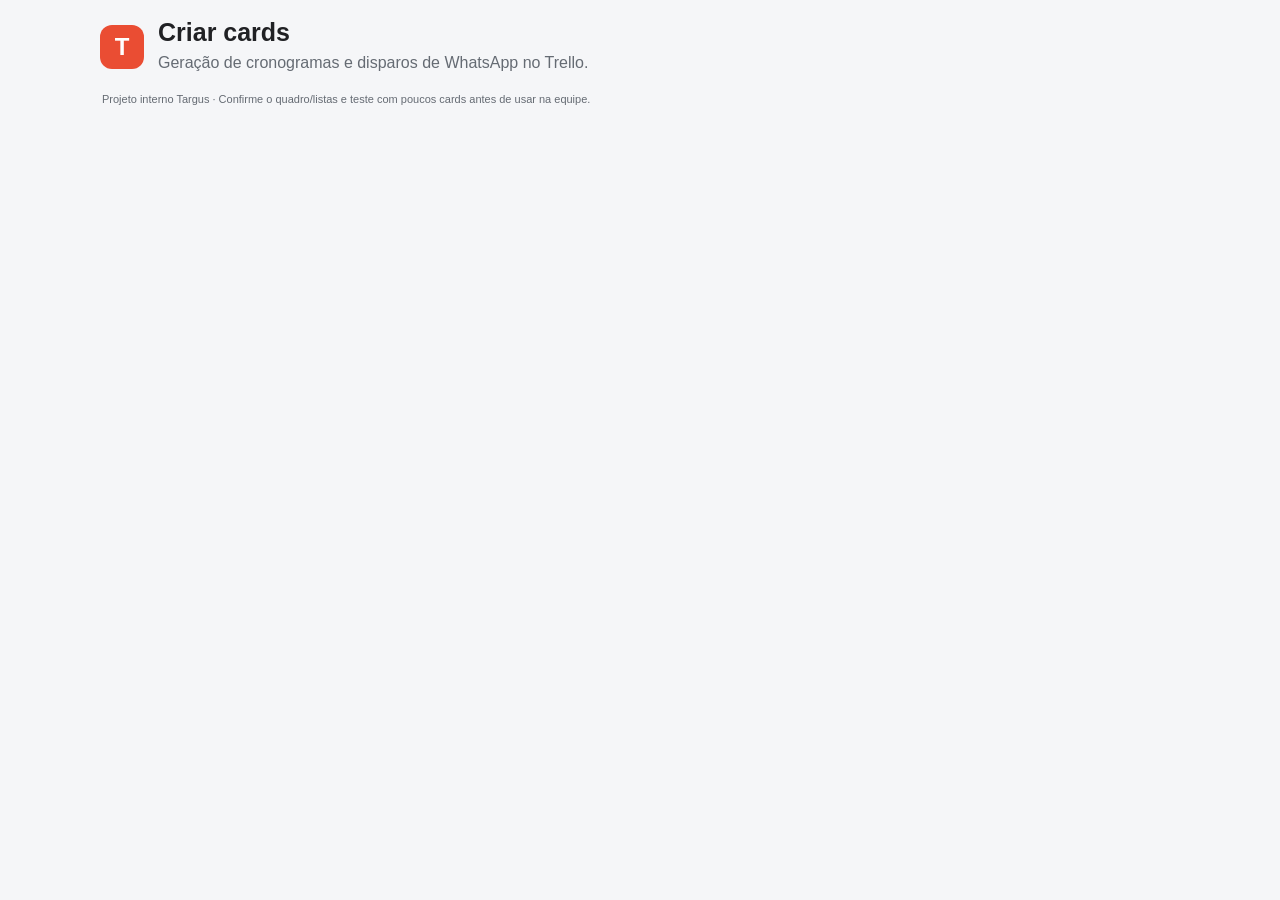
==== public/modal.html @ 8182cc25 "Primeiro commit" ====
<!doctype html>
<html lang="pt-BR">
<head>
  <meta charset="utf-8">
  <meta name="viewport" content="width=device-width, initial-scale=1">
  <title>Criar cards | Targus</title>
  <link rel="stylesheet" href="./styles.css">
</head>
<body>
  <main class="app-shell">
    <header class="page-header">
      <div class="brand-mark">T</div>
      <div>
        <h1>Criar cards</h1>
        <p>Geração de cronogramas e disparos de WhatsApp no Trello.</p>
      </div>
    </header>

    <section id="setupNotice" class="notice notice-warning hidden"></section>

    <section id="authPanel" class="panel hidden">
      <h2>Conectar ao Trello</h2>
      <p>Na primeira utilização, autorize o Power-Up a consultar listas e etiquetas e criar cards em seu nome.</p>
      <button id="connectButton" class="button button-primary" type="button">Conectar ao Trello</button>
      <p id="authError" class="error-text"></p>
    </section>

    <section id="mainPanel" class="hidden">
      <nav class="tabs" aria-label="Tipo de geração">
        <button class="tab-button active" data-tab="content" type="button">Cronograma de conteúdo</button>
        <button class="tab-button" data-tab="whatsapp" type="button">Disparo WhatsApp</button>
      </nav>

      <section id="contentTab" class="panel tab-panel">
        <h2>1. Definir destino e tipo</h2>
        <div class="form-grid">
          <label>Área / quadro de destino
            <select id="contentArea" required>
              <option value="instagram">Instagram</option>
              <option value="prospeccao">Prospecção</option>
            </select>
          </label>
          <label>Tipo de card / etiqueta
            <select id="contentType" required></select>
          </label>
          <label>Lista de destino no Trello
            <select id="contentList" required></select>
          </label>
          <label>Responsável (opcional)
            <select id="contentMember"><option value="">Sem responsável</option></select>
          </label>
        </div>
        <p class="helper">O tipo selecionado define a etiqueta. A lista de destino começa com a lista de mesmo nome; você pode alterá-la se necessário.</p>

        <h2>2. Datas e temas</h2>
        <p class="helper">Preencha até 4 cards. Informe a data planejada de publicação; o prazo do card será definido automaticamente para 3 dias antes, às 9h.</p>
        <div id="contentRows" class="date-rows"></div>
        <div class="action-row">
          <span id="contentCount" class="helper">0 cards prontos</span>
          <button id="generateContentButton" class="button button-primary" type="button">Gerar cards de conteúdo</button>
        </div>
        <div id="contentResult" class="result-box hidden" aria-live="polite"></div>
      </section>

      <section id="whatsappTab" class="panel tab-panel hidden">
        <h2>Disparo WhatsApp</h2>
        <p class="helper">Cole um número por linha. O sistema cria um card para cada pessoa/dia útil, com até 5 contatos no checklist, responsável atribuído e etiqueta PROSPECÇÃO ATIVA.</p>
        <div class="form-grid">
          <label>Quadro de destino
            <select id="waArea" disabled>
              <option value="prospeccao">Prospecção</option>
            </select>
          </label>
          <label>Lista de destino
            <select id="waList"></select>
          </label>
          <label>Primeiro dia do rodízio
            <input id="waStartDate" type="date" required>
          </label>
          <label>Primeira pessoa do rodízio
            <select id="waFirstMember" required></select>
          </label>
        </div>
        <label class="block-label">Pessoas que participarão do rodízio
          <select id="waMembers" class="member-select" multiple size="7" aria-describedby="memberHelp"></select>
        </label>
        <p id="memberHelp" class="helper">Por padrão, todos os membros do quadro selecionado ficam marcados. A ordem é alfabética e começa pela pessoa escolhida acima.</p>
        <label class="block-label">Números de WhatsApp (um por linha)
          <textarea id="waNumbers" rows="9" placeholder="81999999999&#10;81111111111&#10;81888888888"></textarea>
        </label>
        <div id="waPreview" class="helper">0 números válidos · 0 cards previstos</div>
        <div class="action-row">
          <span class="helper">5 números por card · sábados e domingos são pulados</span>
          <button id="generateWhatsappButton" class="button button-primary" type="button">Gerar cards de disparo</button>
        </div>
        <div id="whatsappResult" class="result-box hidden" aria-live="polite"></div>
      </section>
    </section>
    <footer>Projeto interno Targus · Confirme o quadro/listas e teste com poucos cards antes de usar na equipe.</footer>
  </main>

  <script src="https://p.trellocdn.com/power-up.min.js"></script>
  <script src="./config.js"></script>
  <script src="./modal.js"></script>
</body>
</html>
---- public/styles.css ----
:root {
  --targus-orange: #ea4d33;
  --targus-dark: #131313;
  --text: #202124;
  --muted: #656b73;
  --line: #d9dde2;
  --background: #f5f6f8;
  --surface: #ffffff;
  --warning-bg: #fff4e5;
  --warning-border: #efb45b;
  --danger: #b42318;
}
* { box-sizing: border-box; }
body { margin: 0; padding: 18px; color: var(--text); background: var(--background); font-family: -apple-system, BlinkMacSystemFont, "Segoe UI", Arial, sans-serif; }
.app-shell { max-width: 1080px; margin: 0 auto; }
.page-header { display: flex; align-items: center; gap: 14px; margin-bottom: 18px; }
.brand-mark { display: grid; place-items: center; width: 44px; height: 44px; color: #fff; background: var(--targus-orange); border-radius: 12px; font-weight: 800; font-size: 24px; }
h1 { margin: 0 0 4px; font-size: 25px; }
h2 { margin: 0 0 14px; font-size: 17px; }
p { margin: 0 0 12px; line-height: 1.5; }
.page-header p { margin: 0; color: var(--muted); }
.panel { padding: 22px; background: var(--surface); border: 1px solid var(--line); border-radius: 14px; box-shadow: 0 2px 10px rgba(18, 20, 23, .04); }
.tabs { display: flex; flex-wrap: wrap; gap: 8px; margin-bottom: 12px; }
.tab-button { padding: 10px 15px; border: 1px solid var(--line); border-radius: 9px; background: white; color: var(--text); cursor: pointer; font-weight: 650; }
.tab-button.active { color: #fff; background: var(--targus-dark); border-color: var(--targus-dark); }
.form-grid { display: grid; grid-template-columns: repeat(2, minmax(0, 1fr)); gap: 14px; margin-bottom: 14px; }
label { display: flex; flex-direction: column; gap: 7px; font-weight: 650; font-size: 13px; }
input, select, textarea { width: 100%; min-width: 0; padding: 10px 11px; color: var(--text); background: #fff; border: 1px solid #c9ced4; border-radius: 8px; font: inherit; font-weight: 400; }
select:focus, input:focus, textarea:focus { outline: 2px solid rgba(234, 77, 51, .22); border-color: var(--targus-orange); }
textarea { resize: vertical; font-family: ui-monospace, SFMono-Regular, Consolas, monospace; }
.helper { color: var(--muted); font-size: 12px; font-weight: 400; }
.date-rows { display: grid; gap: 10px; margin: 12px 0 16px; }
.date-row { display: grid; grid-template-columns: minmax(180px, .65fr) minmax(240px, 1.35fr); gap: 12px; padding: 12px; border: 1px solid var(--line); border-radius: 10px; background: #fafafa; }
.action-row { display: flex; align-items: center; justify-content: space-between; gap: 14px; margin-top: 18px; }
.button { padding: 11px 16px; border: 0; border-radius: 9px; font-size: 14px; font-weight: 700; cursor: pointer; }
.button-primary { color: #fff; background: var(--targus-orange); }
.button-primary:hover { filter: brightness(.96); }
.button:disabled { opacity: .55; cursor: wait; }
.block-label { display: flex; margin: 12px 0; }
.member-select { min-height: 150px; }
.notice { padding: 13px 15px; margin-bottom: 14px; border-radius: 9px; line-height: 1.5; }
.notice-warning { background: var(--warning-bg); border: 1px solid var(--warning-border); }
.result-box { margin-top: 16px; padding: 13px 15px; border-radius: 9px; border: 1px solid var(--line); background: #f8fafc; white-space: pre-line; line-height: 1.5; }
.result-box.success { border-color: #97c9a5; background: #f0faf2; }
.result-box.error { border-color: #f0a9a3; background: #fff2f0; }
.error-text { color: var(--danger); margin-top: 10px; }
.hidden { display: none !important; }
footer { margin: 16px 2px 0; color: var(--muted); font-size: 11px; }
@media (max-width: 680px) {
  body { padding: 10px; }
  .panel { padding: 15px; }
  .form-grid, .date-row { grid-template-columns: 1fr; }
  .action-row { align-items: stretch; flex-direction: column; }
  .button { width: 100%; }
}
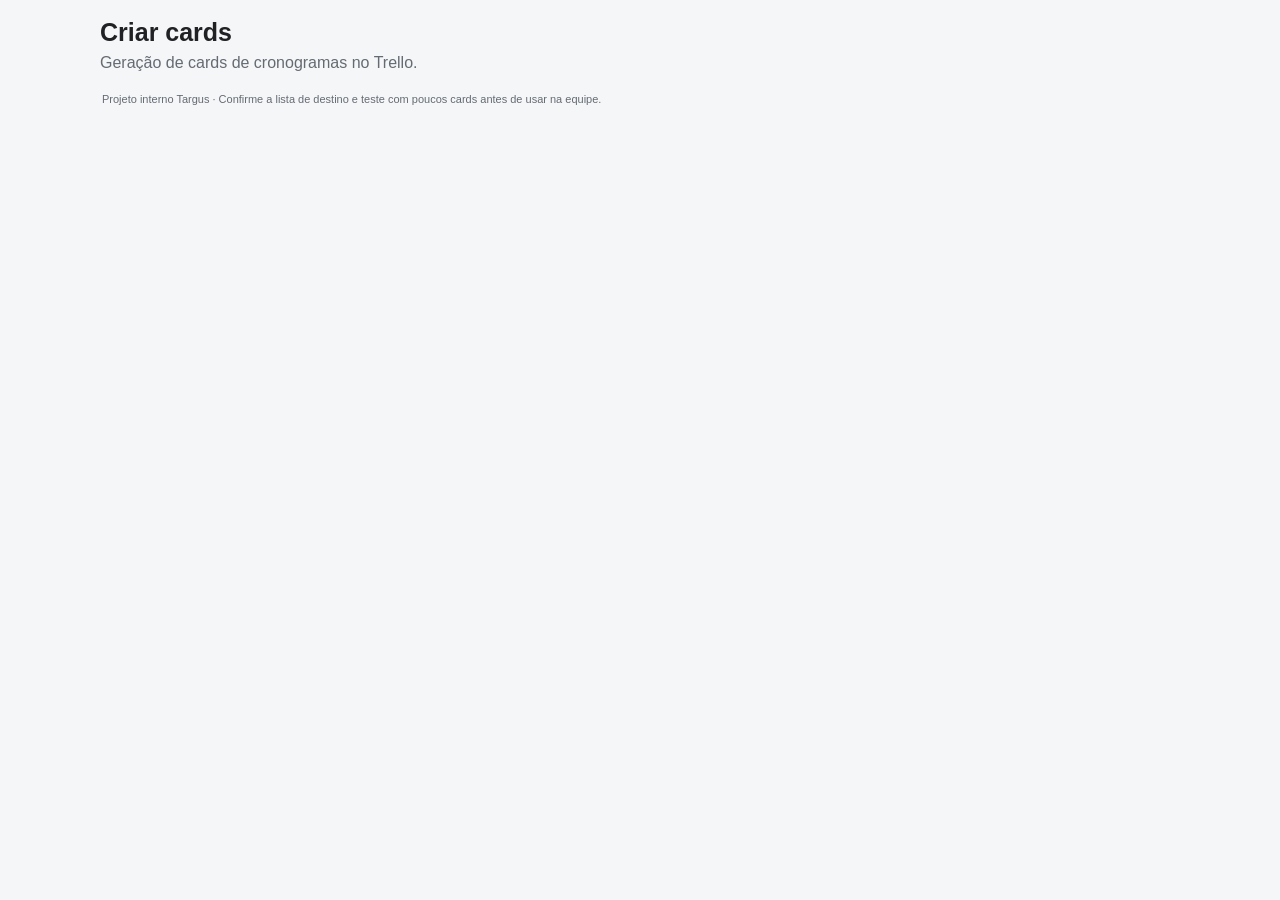
==== commit 0560dfb9: "alterando lógica c/ claude" ====
--- a/public/modal.html
+++ b/public/modal.html
@@ -9,10 +9,10 @@
 <body>
   <main class="app-shell">
     <header class="page-header">
-      <div class="brand-mark">T</div>
+      <img class="brand-logo" src="./assets/logo Black.png" alt="Targus" onerror="this.style.display='none'">
       <div>
         <h1>Criar cards</h1>
-        <p>Geração de cronogramas e disparos de WhatsApp no Trello.</p>
+        <p>Geração de cards de cronogramas no Trello.</p>
       </div>
     </header>
 
@@ -26,15 +26,10 @@
     </section>
 
     <section id="mainPanel" class="hidden">
-      <nav class="tabs" aria-label="Tipo de geração">
-        <button class="tab-button active" data-tab="content" type="button">Cronograma de conteúdo</button>
-        <button class="tab-button" data-tab="whatsapp" type="button">Disparo WhatsApp</button>
-      </nav>
-
       <section id="contentTab" class="panel tab-panel">
         <h2>1. Definir destino e tipo</h2>
         <div class="form-grid">
-          <label>Área / quadro de destino
+          <label>Área de destino
             <select id="contentArea" required>
               <option value="instagram">Instagram</option>
               <option value="prospeccao">Prospecção</option>
@@ -50,53 +45,19 @@
             <select id="contentMember"><option value="">Sem responsável</option></select>
           </label>
         </div>
-        <p class="helper">O tipo selecionado define a etiqueta. A lista de destino começa com a lista de mesmo nome; você pode alterá-la se necessário.</p>
+        <p class="helper">O tipo selecionado (POST, VIDEO ou STORYS) define a etiqueta. A lista de destino começa na lista da área escolhida; você pode alterá-la se necessário.</p>
 
         <h2>2. Datas e temas</h2>
         <p class="helper">Preencha até 4 cards. Informe a data planejada de publicação; o prazo do card será definido automaticamente para 3 dias antes, às 9h.</p>
         <div id="contentRows" class="date-rows"></div>
         <div class="action-row">
-          <span id="contentCount" class="helper">0 cards prontos</span>
+          <span id="contentCount" class="helper">0 card(s) selecionado(s)</span>
           <button id="generateContentButton" class="button button-primary" type="button">Gerar cards de conteúdo</button>
         </div>
         <div id="contentResult" class="result-box hidden" aria-live="polite"></div>
       </section>
-
-      <section id="whatsappTab" class="panel tab-panel hidden">
-        <h2>Disparo WhatsApp</h2>
-        <p class="helper">Cole um número por linha. O sistema cria um card para cada pessoa/dia útil, com até 5 contatos no checklist, responsável atribuído e etiqueta PROSPECÇÃO ATIVA.</p>
-        <div class="form-grid">
-          <label>Quadro de destino
-            <select id="waArea" disabled>
-              <option value="prospeccao">Prospecção</option>
-            </select>
-          </label>
-          <label>Lista de destino
-            <select id="waList"></select>
-          </label>
-          <label>Primeiro dia do rodízio
-            <input id="waStartDate" type="date" required>
-          </label>
-          <label>Primeira pessoa do rodízio
-            <select id="waFirstMember" required></select>
-          </label>
-        </div>
-        <label class="block-label">Pessoas que participarão do rodízio
-          <select id="waMembers" class="member-select" multiple size="7" aria-describedby="memberHelp"></select>
-        </label>
-        <p id="memberHelp" class="helper">Por padrão, todos os membros do quadro selecionado ficam marcados. A ordem é alfabética e começa pela pessoa escolhida acima.</p>
-        <label class="block-label">Números de WhatsApp (um por linha)
-          <textarea id="waNumbers" rows="9" placeholder="81999999999&#10;81111111111&#10;81888888888"></textarea>
-        </label>
-        <div id="waPreview" class="helper">0 números válidos · 0 cards previstos</div>
-        <div class="action-row">
-          <span class="helper">5 números por card · sábados e domingos são pulados</span>
-          <button id="generateWhatsappButton" class="button button-primary" type="button">Gerar cards de disparo</button>
-        </div>
-        <div id="whatsappResult" class="result-box hidden" aria-live="polite"></div>
-      </section>
     </section>
-    <footer>Projeto interno Targus · Confirme o quadro/listas e teste com poucos cards antes de usar na equipe.</footer>
+    <footer>Projeto interno Targus · Confirme a lista de destino e teste com poucos cards antes de usar na equipe.</footer>
   </main>
 
   <script src="https://p.trellocdn.com/power-up.min.js"></script>
--- a/public/styles.css
+++ b/public/styles.css
@@ -53,3 +53,4 @@
   .action-row { align-items: stretch; flex-direction: column; }
   .button { width: 100%; }
 }
+.brand-logo { height: 44px; width: auto; max-width: 140px; object-fit: contain; }
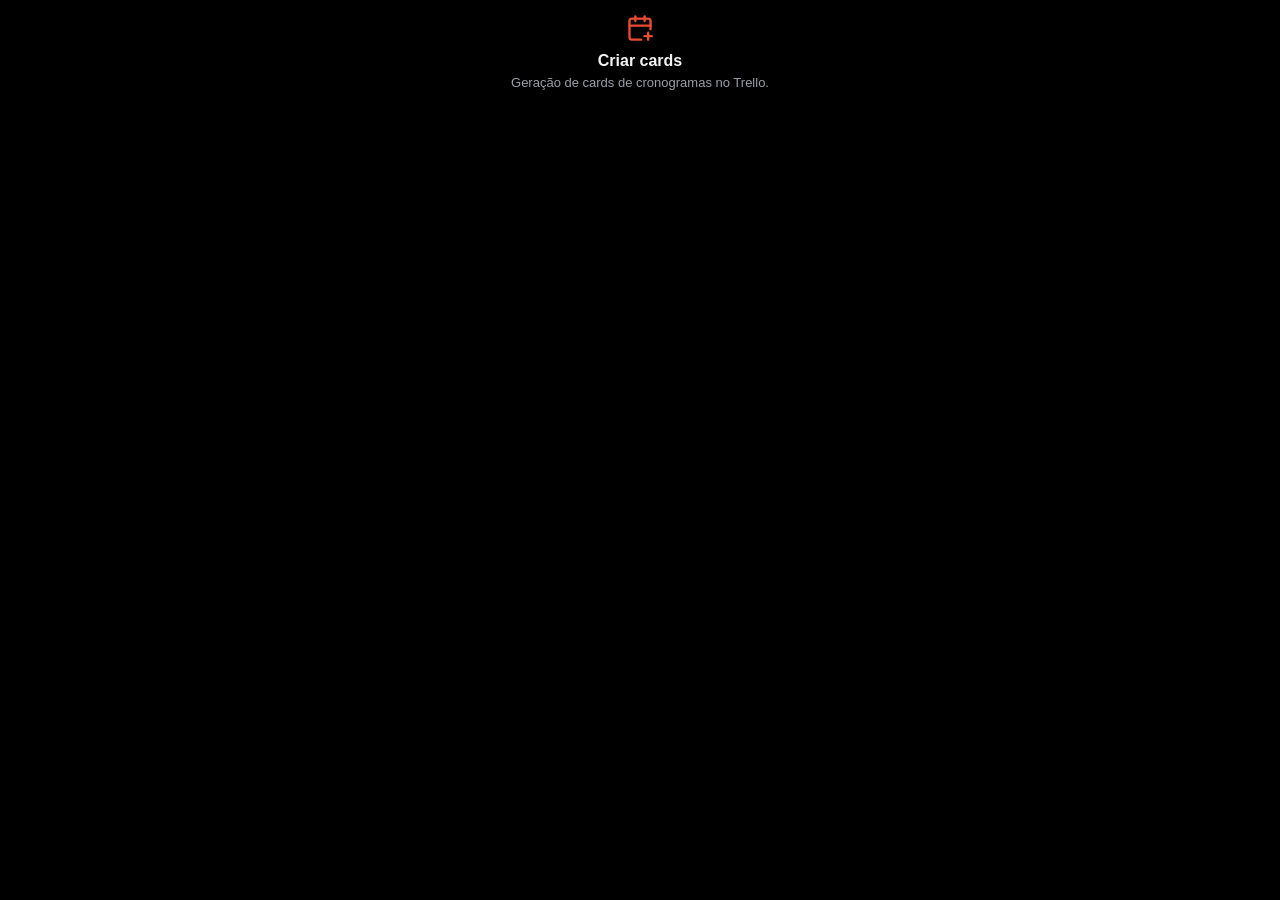
==== commit aeee9fae: "adicionando mudanças ao novo quadro" ====
--- a/public/modal.html
+++ b/public/modal.html
@@ -9,55 +9,41 @@
 <body>
   <main class="app-shell">
     <header class="page-header">
-      <img class="brand-logo" src="./assets/logo Black.png" alt="Targus" onerror="this.style.display='none'">
-      <div>
-        <h1>Criar cards</h1>
-        <p>Geração de cards de cronogramas no Trello.</p>
-      </div>
+      <svg class="header-icon" viewBox="0 0 24 24" width="28" height="28" fill="none" stroke="currentColor" stroke-width="2" stroke-linecap="round" stroke-linejoin="round" aria-hidden="true"><path d="M8 2v4"/><path d="M16 2v4"/><path d="M21 13V6a2 2 0 0 0-2-2H5a2 2 0 0 0-2 2v14a2 2 0 0 0 2 2h8"/><path d="M3 10h18"/><path d="M16 19h6"/><path d="M19 16v6"/></svg>
+      <h1>Criar cards</h1>
+      <p>Geração de cards de cronogramas no Trello.</p>
     </header>
 
     <section id="setupNotice" class="notice notice-warning hidden"></section>
 
     <section id="authPanel" class="panel hidden">
       <h2>Conectar ao Trello</h2>
-      <p>Na primeira utilização, autorize o Power-Up a consultar listas e etiquetas e criar cards em seu nome.</p>
+      <p class="helper">Na primeira utilização, autorize o Power-Up a consultar listas e etiquetas e criar cards em seu nome.</p>
       <button id="connectButton" class="button button-primary" type="button">Conectar ao Trello</button>
       <p id="authError" class="error-text"></p>
     </section>
 
-    <section id="mainPanel" class="hidden">
-      <section id="contentTab" class="panel tab-panel">
-        <h2>1. Definir destino e tipo</h2>
-        <div class="form-grid">
-          <label>Área de destino
-            <select id="contentArea" required>
-              <option value="instagram">Instagram</option>
-              <option value="prospeccao">Prospecção</option>
-            </select>
-          </label>
-          <label>Tipo de card / etiqueta
-            <select id="contentType" required></select>
-          </label>
-          <label>Lista de destino no Trello
-            <select id="contentList" required></select>
-          </label>
-          <label>Responsável (opcional)
-            <select id="contentMember"><option value="">Sem responsável</option></select>
-          </label>
-        </div>
-        <p class="helper">O tipo selecionado (POST, VIDEO ou STORYS) define a etiqueta. A lista de destino começa na lista da área escolhida; você pode alterá-la se necessário.</p>
+    <section id="mainPanel" class="panel hidden">
+      <h2>Novo cronograma</h2>
+      <div class="form-grid">
+        <label>Área de destino
+          <select id="contentArea" required>
+            <option value="instagram">Instagram</option>
+            <option value="prospeccao">Prospecção</option>
+          </select>
+        </label>
+        <label>Tipo de Card
+          <select id="contentType" required></select>
+        </label>
+      </div>
 
-        <h2>2. Datas e temas</h2>
-        <p class="helper">Preencha até 4 cards. Informe a data planejada de publicação; o prazo do card será definido automaticamente para 3 dias antes, às 9h.</p>
-        <div id="contentRows" class="date-rows"></div>
-        <div class="action-row">
-          <span id="contentCount" class="helper">0 card(s) selecionado(s)</span>
-          <button id="generateContentButton" class="button button-primary" type="button">Gerar cards de conteúdo</button>
-        </div>
-        <div id="contentResult" class="result-box hidden" aria-live="polite"></div>
-      </section>
+      <p class="helper">Informe a data planejada de publicação (até 4 cards). O prazo do card será definido automaticamente para 3 dias antes, às 9h.</p>
+      <div id="contentRows" class="date-rows"></div>
+
+      <button id="generateContentButton" class="button button-primary button-full" type="button">Gerar cards</button>
+      <p id="contentCount" class="helper count">0 card(s) selecionado(s)</p>
+      <div id="contentResult" class="result-box hidden" aria-live="polite"></div>
     </section>
-    <footer>Projeto interno Targus · Confirme a lista de destino e teste com poucos cards antes de usar na equipe.</footer>
   </main>
 
   <script src="https://p.trellocdn.com/power-up.min.js"></script>
--- a/public/styles.css
+++ b/public/styles.css
@@ -1,56 +1,63 @@
 :root {
   --targus-orange: #ea4d33;
-  --targus-dark: #131313;
-  --text: #202124;
-  --muted: #656b73;
-  --line: #d9dde2;
-  --background: #f5f6f8;
-  --surface: #ffffff;
-  --warning-bg: #fff4e5;
-  --warning-border: #efb45b;
-  --danger: #b42318;
+  --text: #f2f2f3;
+  --muted: #9a9ea6;
+  --line: #2c2c30;
+  --background: #000;
+  --surface: #0a0a0b;
+  --field: #000;
+  --warning-bg: #2a1d0c;
+  --warning-border: #8a5a1c;
+  --danger: #ff8a7a;
+  color-scheme: dark;
 }
 * { box-sizing: border-box; }
-body { margin: 0; padding: 18px; color: var(--text); background: var(--background); font-family: -apple-system, BlinkMacSystemFont, "Segoe UI", Arial, sans-serif; }
-.app-shell { max-width: 1080px; margin: 0 auto; }
-.page-header { display: flex; align-items: center; gap: 14px; margin-bottom: 18px; }
-.brand-mark { display: grid; place-items: center; width: 44px; height: 44px; color: #fff; background: var(--targus-orange); border-radius: 12px; font-weight: 800; font-size: 24px; }
-h1 { margin: 0 0 4px; font-size: 25px; }
-h2 { margin: 0 0 14px; font-size: 17px; }
-p { margin: 0 0 12px; line-height: 1.5; }
-.page-header p { margin: 0; color: var(--muted); }
-.panel { padding: 22px; background: var(--surface); border: 1px solid var(--line); border-radius: 14px; box-shadow: 0 2px 10px rgba(18, 20, 23, .04); }
-.tabs { display: flex; flex-wrap: wrap; gap: 8px; margin-bottom: 12px; }
-.tab-button { padding: 10px 15px; border: 1px solid var(--line); border-radius: 9px; background: white; color: var(--text); cursor: pointer; font-weight: 650; }
-.tab-button.active { color: #fff; background: var(--targus-dark); border-color: var(--targus-dark); }
-.form-grid { display: grid; grid-template-columns: repeat(2, minmax(0, 1fr)); gap: 14px; margin-bottom: 14px; }
-label { display: flex; flex-direction: column; gap: 7px; font-weight: 650; font-size: 13px; }
-input, select, textarea { width: 100%; min-width: 0; padding: 10px 11px; color: var(--text); background: #fff; border: 1px solid #c9ced4; border-radius: 8px; font: inherit; font-weight: 400; }
-select:focus, input:focus, textarea:focus { outline: 2px solid rgba(234, 77, 51, .22); border-color: var(--targus-orange); }
-textarea { resize: vertical; font-family: ui-monospace, SFMono-Regular, Consolas, monospace; }
-.helper { color: var(--muted); font-size: 12px; font-weight: 400; }
-.date-rows { display: grid; gap: 10px; margin: 12px 0 16px; }
-.date-row { display: grid; grid-template-columns: minmax(180px, .65fr) minmax(240px, 1.35fr); gap: 12px; padding: 12px; border: 1px solid var(--line); border-radius: 10px; background: #fafafa; }
-.action-row { display: flex; align-items: center; justify-content: space-between; gap: 14px; margin-top: 18px; }
-.button { padding: 11px 16px; border: 0; border-radius: 9px; font-size: 14px; font-weight: 700; cursor: pointer; }
-.button-primary { color: #fff; background: var(--targus-orange); }
-.button-primary:hover { filter: brightness(.96); }
+html, body { background: var(--background); }
+body { margin: 0; padding: 14px; color: var(--text); font-family: -apple-system, BlinkMacSystemFont, "Segoe UI", Arial, sans-serif; }
+.app-shell { max-width: 560px; margin: 0 auto; }
+
+.page-header { text-align: center; margin-bottom: 14px; }
+.header-icon { color: var(--targus-orange); margin-bottom: 6px; }
+h1 { margin: 0 0 4px; font-size: 16px; font-weight: 700; }
+h2 { margin: 0 0 12px; font-size: 16px; }
+p { margin: 0 0 10px; line-height: 1.45; }
+.page-header p { margin: 0; color: var(--muted); font-size: 13px; }
+
+.panel { padding: 16px; background: var(--surface); border: 1px solid var(--line); border-radius: 16px; }
+
+.form-grid { display: grid; grid-template-columns: repeat(2, minmax(0, 1fr)); gap: 10px; margin-bottom: 10px; }
+label { display: flex; flex-direction: column; gap: 6px; font-weight: 650; font-size: 12px; }
+input, select { width: 100%; min-width: 0; height: 40px; padding: 0 12px; color: var(--text); background: var(--field); border: 1px solid var(--line); border-radius: 999px; font: inherit; font-size: 13px; font-weight: 400; }
+select { padding-right: 8px; }
+input::placeholder { color: #5f636b; }
+select:focus, input:focus { outline: 2px solid rgba(234, 77, 51, .35); border-color: var(--targus-orange); }
+
+.helper { color: var(--muted); font-size: 11.5px; font-weight: 400; }
+.count { text-align: center; margin: 8px 0 0; }
+
+.date-rows { display: grid; gap: 10px; margin: 10px 0 14px; }
+.date-row { display: grid; grid-template-columns: minmax(150px, .9fr) minmax(0, 1.1fr); gap: 10px; }
+
+/* Campo de data com ícone de calendário */
+.date-field { position: relative; display: block; }
+.date-field .cal-icon { position: absolute; left: 13px; top: 50%; transform: translateY(-50%); color: var(--muted); pointer-events: none; }
+.date-field input { padding-left: 38px; cursor: pointer; }
+.date-field input::-webkit-calendar-picker-indicator { position: absolute; inset: 0; width: 100%; height: 100%; opacity: 0; cursor: pointer; }
+
+.button { padding: 0 16px; height: 42px; border: 0; border-radius: 999px; font-size: 14px; font-weight: 700; cursor: pointer; }
+.button-primary { color: #fff; background: #ea4d33; }
+.button-primary:hover { filter: brightness(.93); }
+.button-full { width: 100%; }
 .button:disabled { opacity: .55; cursor: wait; }
-.block-label { display: flex; margin: 12px 0; }
-.member-select { min-height: 150px; }
-.notice { padding: 13px 15px; margin-bottom: 14px; border-radius: 9px; line-height: 1.5; }
-.notice-warning { background: var(--warning-bg); border: 1px solid var(--warning-border); }
-.result-box { margin-top: 16px; padding: 13px 15px; border-radius: 9px; border: 1px solid var(--line); background: #f8fafc; white-space: pre-line; line-height: 1.5; }
-.result-box.success { border-color: #97c9a5; background: #f0faf2; }
-.result-box.error { border-color: #f0a9a3; background: #fff2f0; }
-.error-text { color: var(--danger); margin-top: 10px; }
+
+.notice { padding: 11px 13px; margin-bottom: 12px; border-radius: 12px; font-size: 12.5px; line-height: 1.45; }
+.notice-warning { background: var(--warning-bg); border: 1px solid var(--warning-border); color: #f5d9a8; }
+.result-box { margin-top: 12px; padding: 11px 13px; border-radius: 12px; border: 1px solid var(--line); background: #111; font-size: 13px; white-space: pre-line; line-height: 1.5; }
+.result-box.success { border-color: #2f6b40; background: #0d1f13; }
+.result-box.error { border-color: #7a2d25; background: #260f0c; }
+.error-text { color: var(--danger); margin: 10px 0 0; font-size: 12.5px; }
 .hidden { display: none !important; }
-footer { margin: 16px 2px 0; color: var(--muted); font-size: 11px; }
-@media (max-width: 680px) {
-  body { padding: 10px; }
-  .panel { padding: 15px; }
+
+@media (max-width: 520px) {
   .form-grid, .date-row { grid-template-columns: 1fr; }
-  .action-row { align-items: stretch; flex-direction: column; }
-  .button { width: 100%; }
 }
-.brand-logo { height: 44px; width: auto; max-width: 140px; object-fit: contain; }
